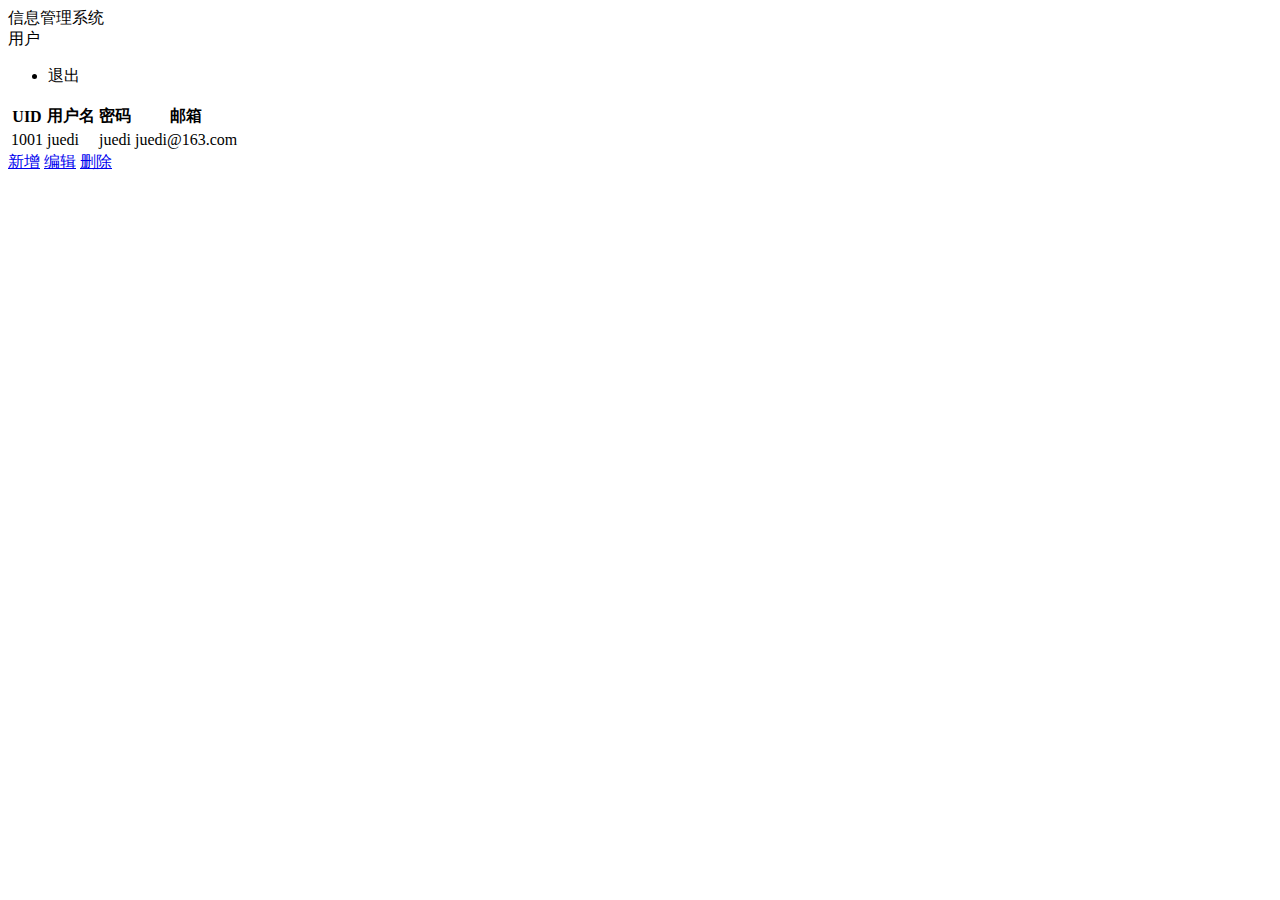
==== Application/Home/View/Index/index.html @ 2674f1e2 "20170104" ====
<!DOCTYPE html>
<html>
<head>
<title>信息管理系统</title>
<script type="text/javascript" src="__PUBLIC__/easyui/jquery.min.js"></script>
<script type="text/javascript" src="__PUBLIC__/easyui/jquery.easyui.min.js"></script>
<script type="text/javascript" src="__PUBLIC__/Home/js/home.js"></script>
<link rel="stylesheet" type="text/css" href="__PUBLIC__/easyui/themes/default/easyui.css">
<link rel="stylesheet" type="text/css" href="__PUBLIC__/easyui/themes/icon.css">
<link rel="stylesheet" type="text/css" href="__PUBLIC__/Home/css/home.css">
</head>
<body>

<div id="header">
	<div id="logo">信息管理系统</div>
	
	<div id="user">用户
		<ul>
			<li>退出</li>
		</ul>
	</div>
</div>

<div id="main" class="easyui-layout">
	<div id="west" region="west" split="true" title="导航栏"></div>
	<div id="center" region="center" split="true" title="内容">
		<table id="content" class="easyui-datagrid" rownumbers="true" fitColumns="true" toolbar="#toolbar">
			<thead>
				<tr>
					<th field="uid">UID</th>
					<th field="username">用户名</th>
					<th field="password">密码</th>
					<th field="email">邮箱</th>
				</tr>
			</thead>
			<tbody>
				<tr>
					<td>1001</td>
					<td>juedi</td>
					<td>juedi</td>
					<td>juedi@163.com</td>
				</tr>
			</tbody>
		</table>
		<div id="toolbar">
			<a href="#" class="easyui-linkbutton" iconCls="icon-add" plain="true">新增</a>
			<a href="#" class="easyui-linkbutton" iconCls="icon-edit" plain="true">编辑</a>
			<a href="#" class="easyui-linkbutton" iconCls="icon-remove
			" plain="true">删除</a>
		</div>
	</div>
</div>

<div id="footer">
</div>

</body>
</html>
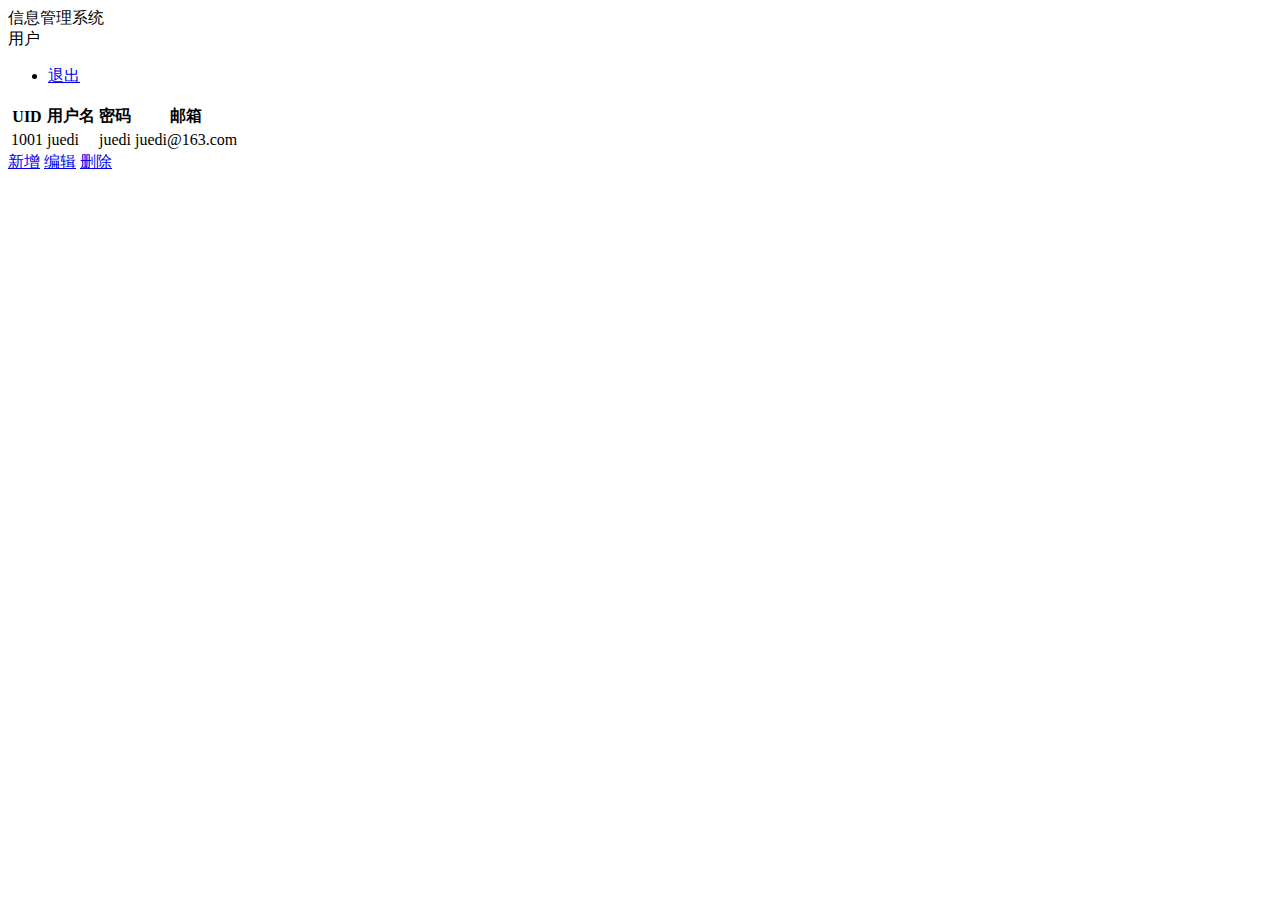
==== commit eecab2b1: "20170108" ====
--- a/Application/Home/View/Index/index.html
+++ b/Application/Home/View/Index/index.html
@@ -16,13 +16,20 @@
 	
 	<div id="user">用户
 		<ul>
-			<li>退出</li>
+			<li><a href="{:U('Login/logout')}">退出</a></li>
 		</ul>
 	</div>
 </div>
 
 <div id="main" class="easyui-layout">
-	<div id="west" region="west" split="true" title="导航栏"></div>
+	<div id="west" region="west" split="true" title="导航栏">
+		<div id="navigator" class="easyui-accordion">
+			<div title="test1"></div>
+			<div title="test2"></div>
+			<div title="test3"></div>
+		
+		</div>
+	</div>
 	<div id="center" region="center" split="true" title="内容">
 		<table id="content" class="easyui-datagrid" rownumbers="true" fitColumns="true" toolbar="#toolbar">
 			<thead>
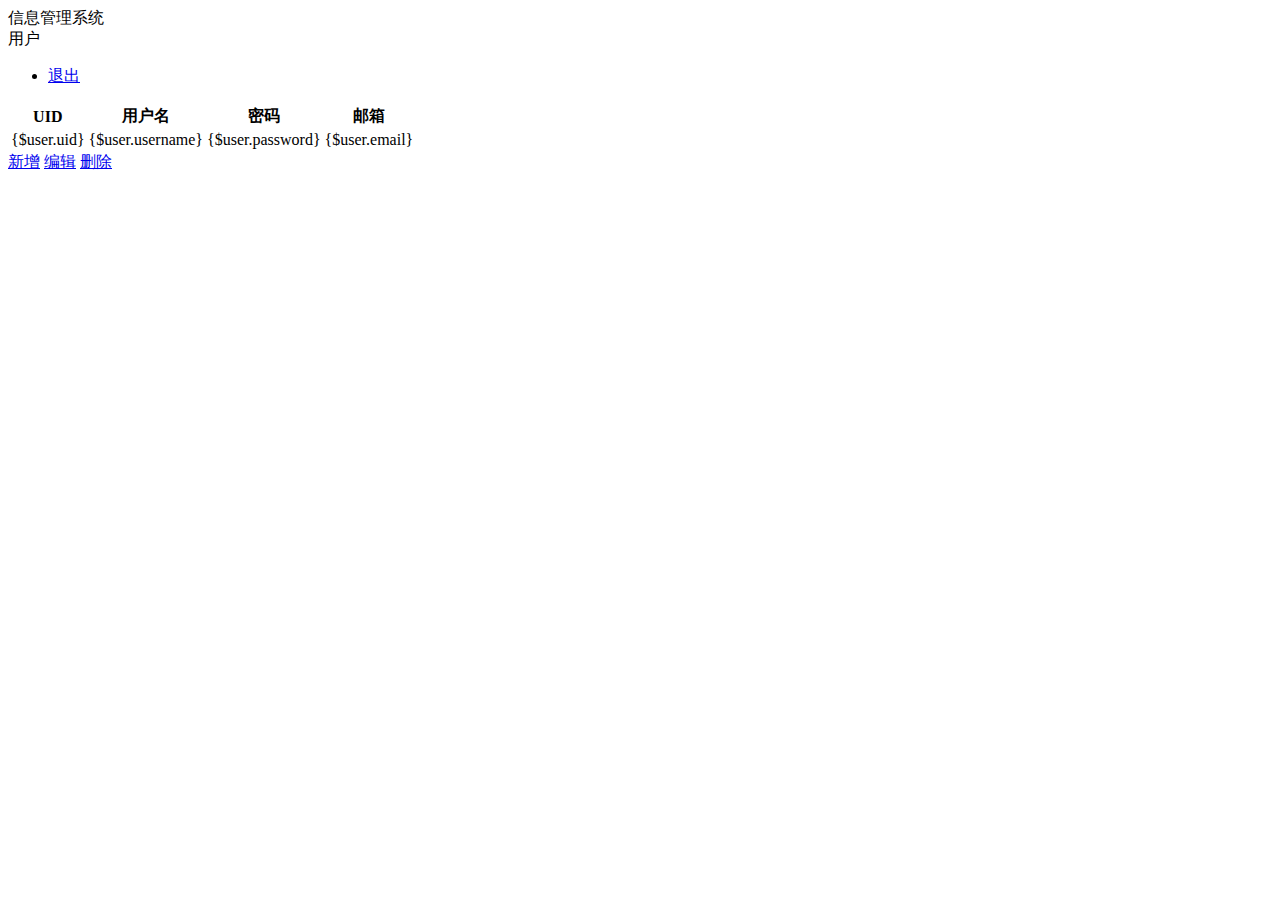
==== commit 7a9adcaf: "20160109" ====
--- a/Application/Home/View/Index/index.html
+++ b/Application/Home/View/Index/index.html
@@ -41,12 +41,14 @@
 				</tr>
 			</thead>
 			<tbody>
-				<tr>
-					<td>1001</td>
-					<td>juedi</td>
-					<td>juedi</td>
-					<td>juedi@163.com</td>
-				</tr>
+				<foreach name="user" item="user">
+					<tr>
+						<td>{$user.uid}</td>
+						<td>{$user.username}</td>
+						<td>{$user.password}</td>
+						<td>{$user.email}</td>	
+					</tr>
+				</foreach>
 			</tbody>
 		</table>
 		<div id="toolbar">
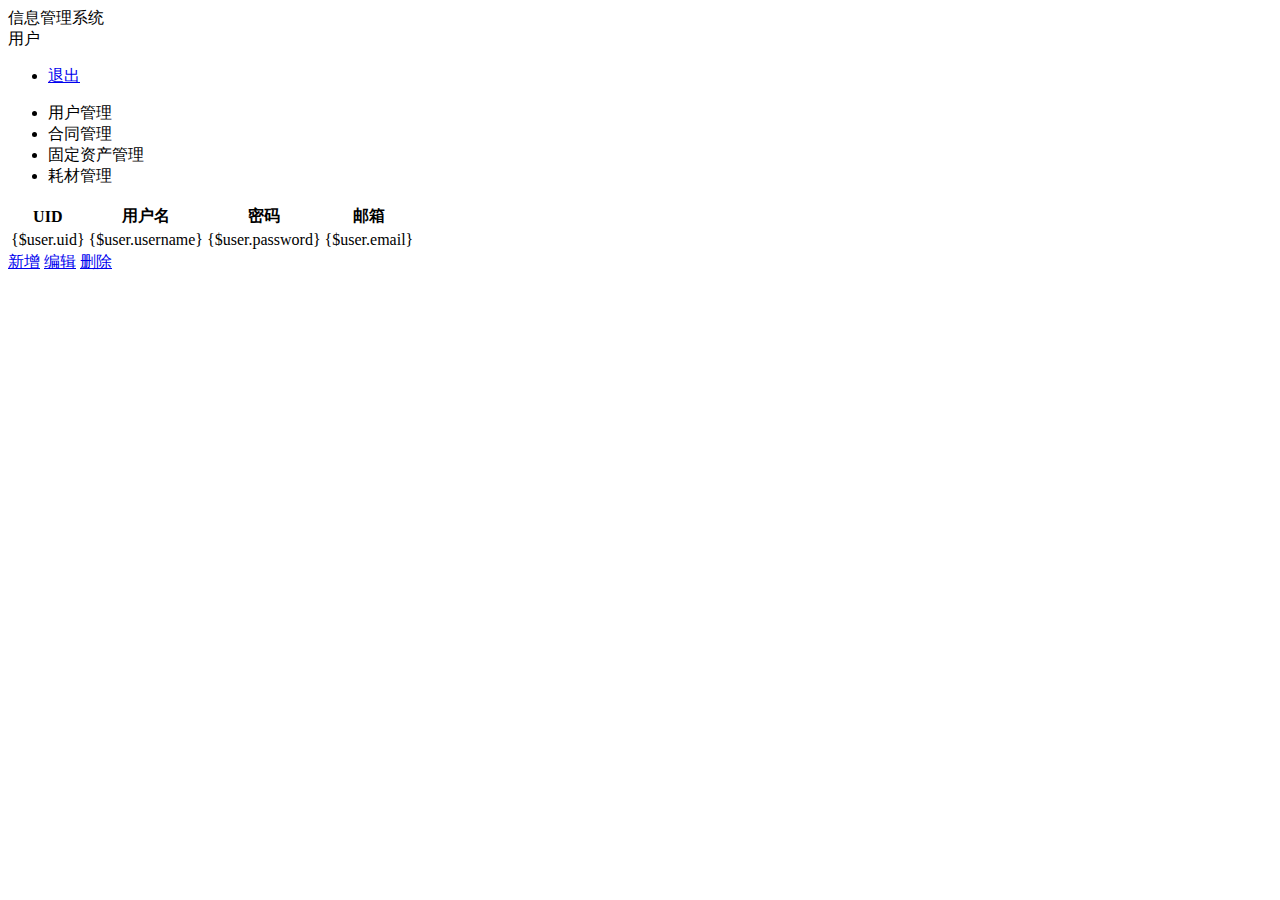
==== commit 9b79f8c4: "20170115" ====
--- a/Application/Home/View/Index/index.html
+++ b/Application/Home/View/Index/index.html
@@ -4,10 +4,16 @@
 <title>信息管理系统</title>
 <script type="text/javascript" src="__PUBLIC__/easyui/jquery.min.js"></script>
 <script type="text/javascript" src="__PUBLIC__/easyui/jquery.easyui.min.js"></script>
-<script type="text/javascript" src="__PUBLIC__/Home/js/home.js"></script>
+<script type="text/javascript" src="__PUBLIC__/Home/js/index.js"></script>
 <link rel="stylesheet" type="text/css" href="__PUBLIC__/easyui/themes/default/easyui.css">
 <link rel="stylesheet" type="text/css" href="__PUBLIC__/easyui/themes/icon.css">
-<link rel="stylesheet" type="text/css" href="__PUBLIC__/Home/css/home.css">
+<link rel="stylesheet" type="text/css" href="__PUBLIC__/Home/css/index.css">
+<script type="text/javascript">
+	var Think = {
+		"INDEX": "__CONTROLLER__",   /*__CONTROLLER__必须加引号*/
+		"LOGIN": "__MODULE__" + "/login",
+	};
+</script>
 </head>
 <body>
 
@@ -23,34 +29,38 @@
 
 <div id="main" class="easyui-layout">
 	<div id="west" region="west" split="true" title="导航栏">
-		<div id="navigator" class="easyui-accordion">
-			<div title="test1"></div>
-			<div title="test2"></div>
-			<div title="test3"></div>
-		
+		<ul id="navigator" class="easyui-datalist">
+			<li value="用户管理">用户管理</li>
+			<li value="合同管理">合同管理</li>
+			<li id="asset-mgt" value="固定资产管理">固定资产管理</li>
+			<li id="consume-mgt" value="耗材管理">耗材管理</li>
+		</ul>
+	</div>
+	<div id="center" region="center" split="true">
+		<div id="container" class="easyui-tabs">
+			<div title="用户管理">
+				<table id="content" class="easyui-datagrid" rownumbers="true" fitColumns="true" toolbar="#toolbar">
+					<thead>
+						<tr>
+							<th field="uid">UID</th>
+							<th field="username">用户名</th>
+							<th field="password">密码</th>
+							<th field="email">邮箱</th>
+						</tr>
+					</thead>
+					<tbody>
+						<foreach name="user" item="user">
+							<tr>
+								<td>{$user.uid}</td>
+								<td>{$user.username}</td>
+								<td>{$user.password}</td>
+								<td>{$user.email}</td>	
+							</tr>
+						</foreach>
+					</tbody>
+				</table>
+			</div>
 		</div>
-	</div>
-	<div id="center" region="center" split="true" title="内容">
-		<table id="content" class="easyui-datagrid" rownumbers="true" fitColumns="true" toolbar="#toolbar">
-			<thead>
-				<tr>
-					<th field="uid">UID</th>
-					<th field="username">用户名</th>
-					<th field="password">密码</th>
-					<th field="email">邮箱</th>
-				</tr>
-			</thead>
-			<tbody>
-				<foreach name="user" item="user">
-					<tr>
-						<td>{$user.uid}</td>
-						<td>{$user.username}</td>
-						<td>{$user.password}</td>
-						<td>{$user.email}</td>	
-					</tr>
-				</foreach>
-			</tbody>
-		</table>
 		<div id="toolbar">
 			<a href="#" class="easyui-linkbutton" iconCls="icon-add" plain="true">新增</a>
 			<a href="#" class="easyui-linkbutton" iconCls="icon-edit" plain="true">编辑</a>
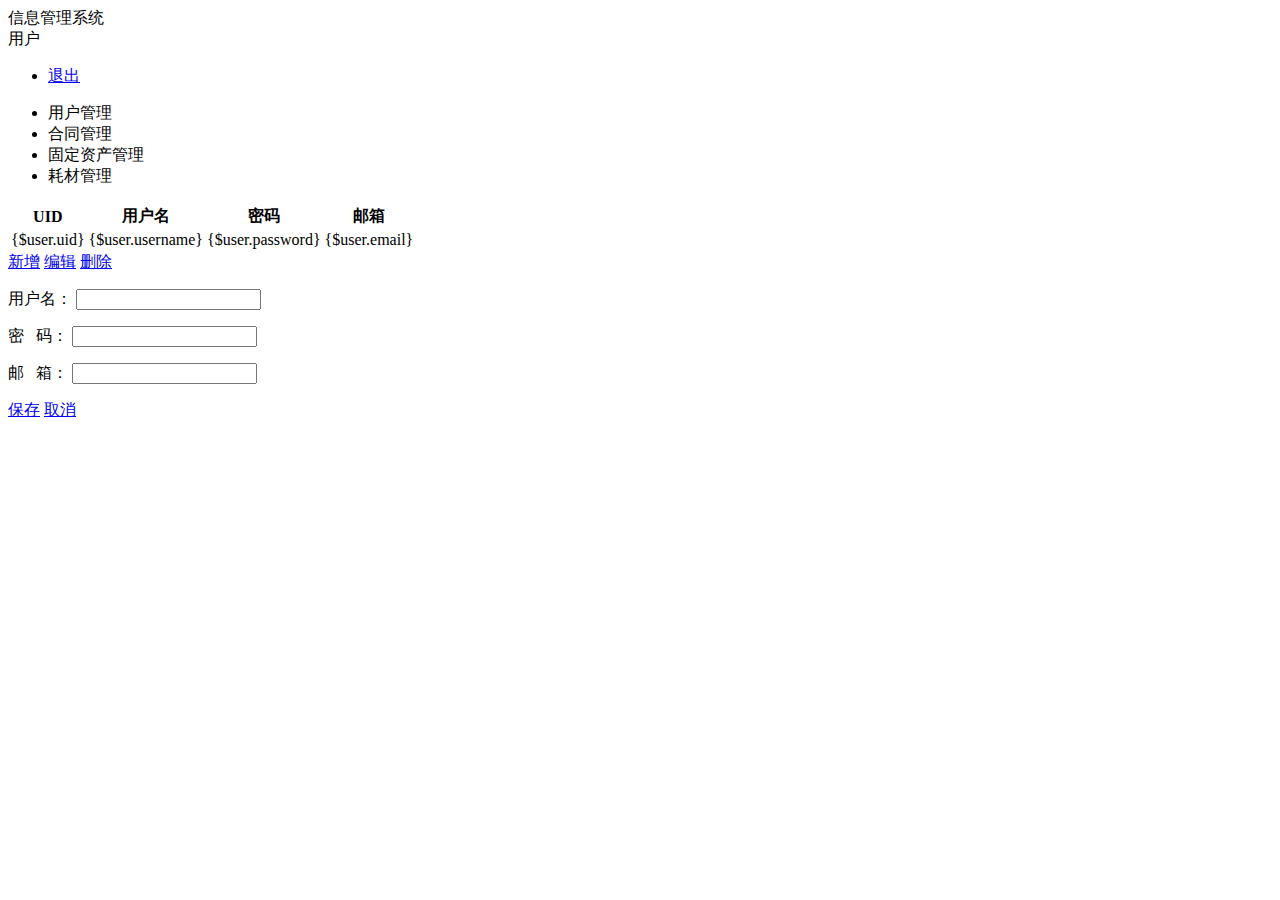
==== commit d45c3079: "20170116" ====
--- a/Application/Home/View/Index/index.html
+++ b/Application/Home/View/Index/index.html
@@ -15,8 +15,8 @@
 	};
 </script>
 </head>
+
 <body>
-
 <div id="header">
 	<div id="logo">信息管理系统</div>
 	
@@ -62,15 +62,35 @@
 			</div>
 		</div>
 		<div id="toolbar">
-			<a href="#" class="easyui-linkbutton" iconCls="icon-add" plain="true">新增</a>
-			<a href="#" class="easyui-linkbutton" iconCls="icon-edit" plain="true">编辑</a>
-			<a href="#" class="easyui-linkbutton" iconCls="icon-remove
+			<a href="#" id="user-add" class="easyui-linkbutton" iconCls="icon-add" plain="true">新增</a>
+			<a href="#" id="user-edit" class="easyui-linkbutton" iconCls="icon-edit" plain="true">编辑</a>
+			<a href="#" id="user-remove" class="easyui-linkbutton" iconCls="icon-remove
 			" plain="true">删除</a>
 		</div>
 	</div>
 </div>
 
-<div id="footer">
+<div id="footer"></div>
+
+<div id='user-dialog'>
+	<form class="easyui-form" method='post'>
+		<p>
+			<label for="username">用户名：</label>
+			<input id="username" type="text" class="easyui-textbox" />
+		</p>
+		<p>
+			<label for="password">密&nbsp;&nbsp;&nbsp;码：</label>
+			<input id="password" type="password" class="easyui-passwordbox" />
+		</p>
+		<p>
+			<label for="email">邮&nbsp;&nbsp;&nbsp;箱：</label>
+			<input id="email" type="email" class="easyui-textbox" />
+		</p>
+		<p>
+			<a href="#" class="easyui-linkbutton" iconCls="icon-ok">保存</a>
+			<a href="#" class="easyui-linkbutton" iconCls="icon-cancel">取消</a>
+		</p>
+	</form>
 </div>
 
 </body>
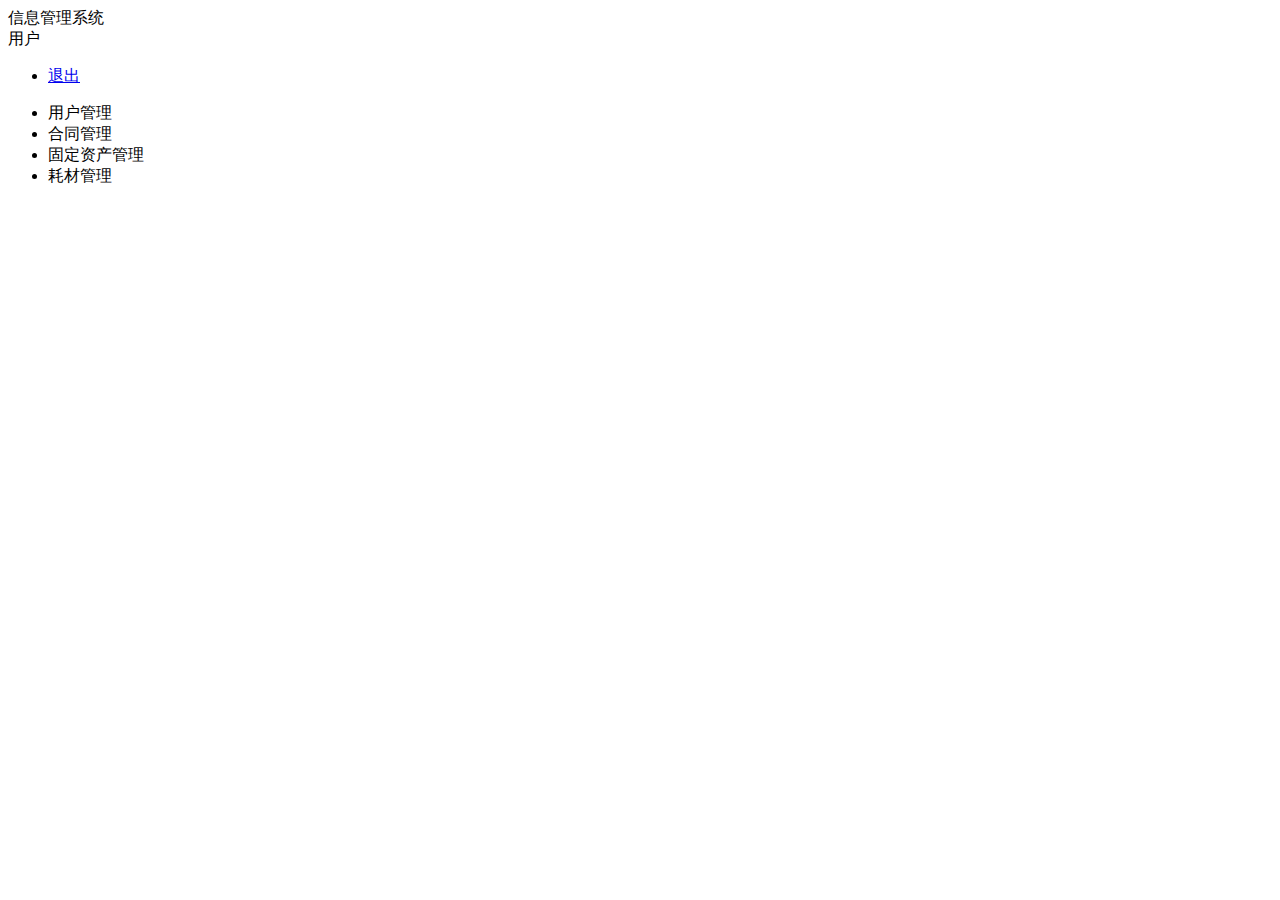
==== commit 700c7e65: "20170119" ====
--- a/Application/Home/View/Index/index.html
+++ b/Application/Home/View/Index/index.html
@@ -38,30 +38,9 @@
 	</div>
 	<div id="center" region="center" split="true">
 		<div id="container" class="easyui-tabs">
-			<div title="用户管理">
-				<table id="content" class="easyui-datagrid" rownumbers="true" fitColumns="true" toolbar="#toolbar">
-					<thead>
-						<tr>
-							<th field="uid">UID</th>
-							<th field="username">用户名</th>
-							<th field="password">密码</th>
-							<th field="email">邮箱</th>
-						</tr>
-					</thead>
-					<tbody>
-						<foreach name="user" item="user">
-							<tr>
-								<td>{$user.uid}</td>
-								<td>{$user.username}</td>
-								<td>{$user.password}</td>
-								<td>{$user.email}</td>	
-							</tr>
-						</foreach>
-					</tbody>
-				</table>
-			</div>
+	
 		</div>
-		<div id="toolbar">
+		<div id="toolbar" style="display: none">
 			<a href="#" id="user-add" class="easyui-linkbutton" iconCls="icon-add" plain="true">新增</a>
 			<a href="#" id="user-edit" class="easyui-linkbutton" iconCls="icon-edit" plain="true">编辑</a>
 			<a href="#" id="user-remove" class="easyui-linkbutton" iconCls="icon-remove
@@ -72,7 +51,7 @@
 
 <div id="footer"></div>
 
-<div id='user-dialog'>
+<!-- <div id='user-dialog'>
 	<form class="easyui-form" method='post'>
 		<p>
 			<label for="username">用户名：</label>
@@ -92,6 +71,6 @@
 		</p>
 	</form>
 </div>
-
+ -->
 </body>
 </html>